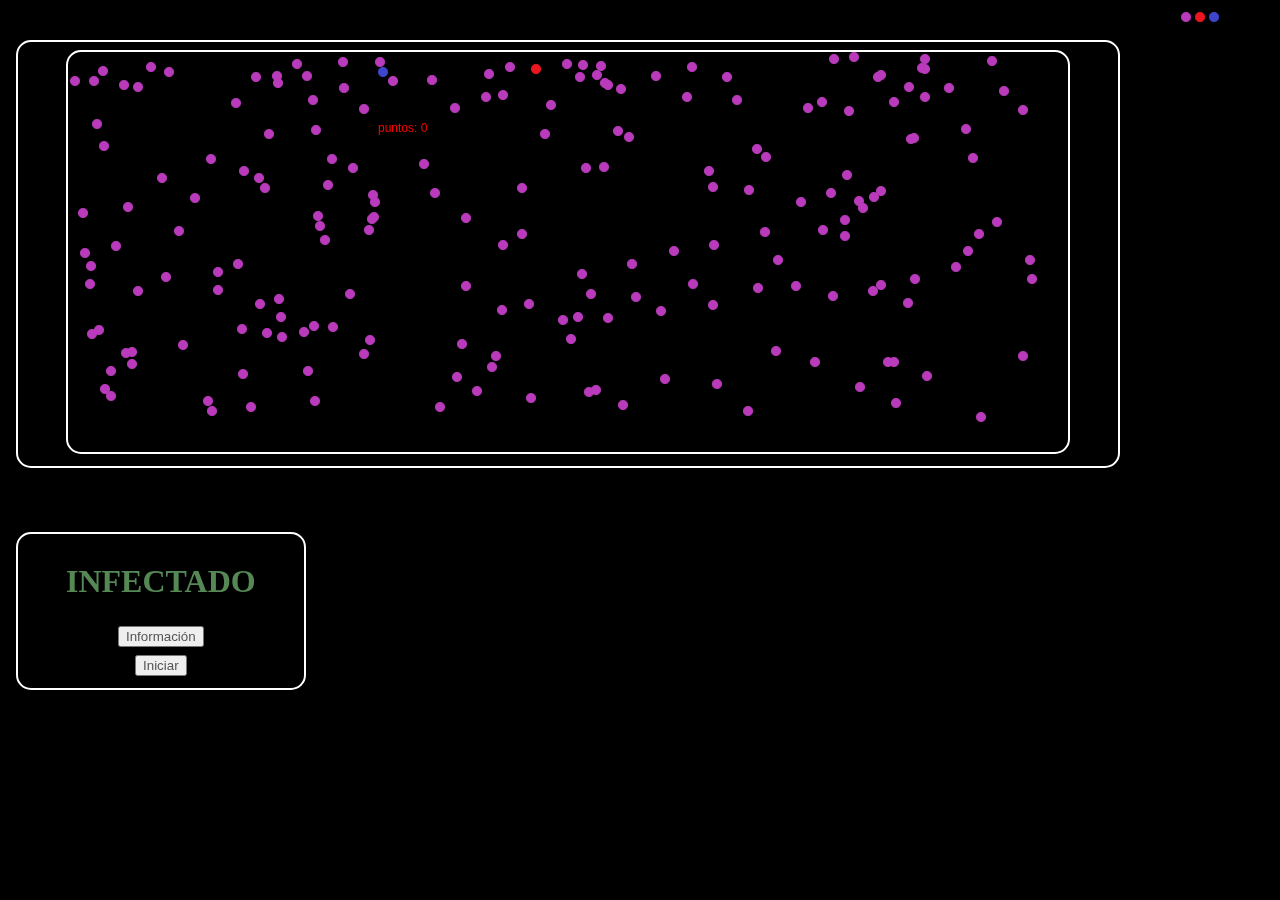
==== inicio/indexInfectado.html @ 5667ecee "enlace" ====
<!DOCTYPE html>
<html lang="es">
	<head>
		<meta charset="utf-8">
		<meta name="description" content="Juego 1">
		
		<meta name="author" content="Miguel Pérez">
		<title>INFECTADO</title>
		
		<link rel="stylesheet" type="text/css" href="../css/infectado.css" media="screen">
		<script src="../js/infectado/jquery-1.11.0.min.js" language="JavaScript1.2"></script>
        <script src="../js/infectado/persona.js" language="JavaScript1.2"></script>
        <script src="../js/infectado/jugador.js" language="JavaScript1.2"></script>
		
		<script src="../js/infectado/script.js" language="JavaScript1.2"></script>

		
		
	</head>
	<body>
		<section>
			<canvas id="mi_canvas" width="1000" height="400">
				Tu navegador no es compatible
			</canvas>			
		</section>
		<section>
			<div id="popup" style="display: none;">
				<div class="content-popup">
					<div class="close"><a href="#" id="close"><img src="../imagenes/infectado/close.png"/></a></div>
					<div>
					   <p>Evita las personas contagiadas</p>
					   
					</div>
				</div>
			</div>
			<h1>INFECTADO</h1>
			<button id="info">Información</button><br>
			<button id="iniciar">Iniciar</button>
		</section>
		<audio id="pierde">
			
			<source src="sonido/tos.mp3" type="audio/mpeg">
			
			Tu navegador no es compatible
		</audio>
		
		
        <img id="persona" src="../imagenes/infectado/persona.png"/>
        <img id="infectado" src="../imagenes/infectado/infectado.png"/>
        <img id="jugador" src="../imagenes/infectado/jugador.png"/>
		
		
	</body>
</html>
---- css/infectado.css ----
body {
	background-color:#000000;
	background:#000000 url('../imagenes/city.png') no-repeat right center;
	text-align: center;
}

h1, h3{
	color:#558855;
}

section {
	float:left;
	clear:none;
	background:url('../imagenes/trasparente.png');
	border:2px solid;
	border-color:#ffffff;
	border-radius:15px;
	margin:2em 0.5em;
	padding:0.5em 3em;
	text-align: center;
}

canvas {
	background:url('../imagenes/fondo.jpg');
	color:#ffffff;
	border:2px solid;
	border-color:#ffffff;
	border-radius:15px;
}

p {
	color:#003300;
}

button {
	margin:0.3em;
	color:#555555;
}

#arriba, #abajo, #salto, #sentado, #calaca_1, #calaca_2 {
	display:none;
}

#popup {
    left: 0;
    position: absolute;
    top: 0;
    width: 100%;
    z-index: 1001;
}

.content-popup {
    margin:0px auto;
    margin-top:120px;
    position:relative;
    padding:10px;
    width:500px;
    min-height:250px;
    border-radius:25px;
    background:url('../imagenes/trasparente.png');
    box-shadow: 0 2px 5px #666666;
}

.content-popup h2 {
    color:#48484B;
    border-bottom: 1px solid #48484B;
    margin-top: 0;
    padding-bottom: 4px;
}

.popup-overlay {
    left: 0;
    position: absolute;
    top: 0;
    width: 100%;
    z-index: 999;
    display:none;
    background-color: #777777;
    cursor: pointer;
    opacity: 0.7;
}

.close {
    position: absolute;
    right: 15px;
}
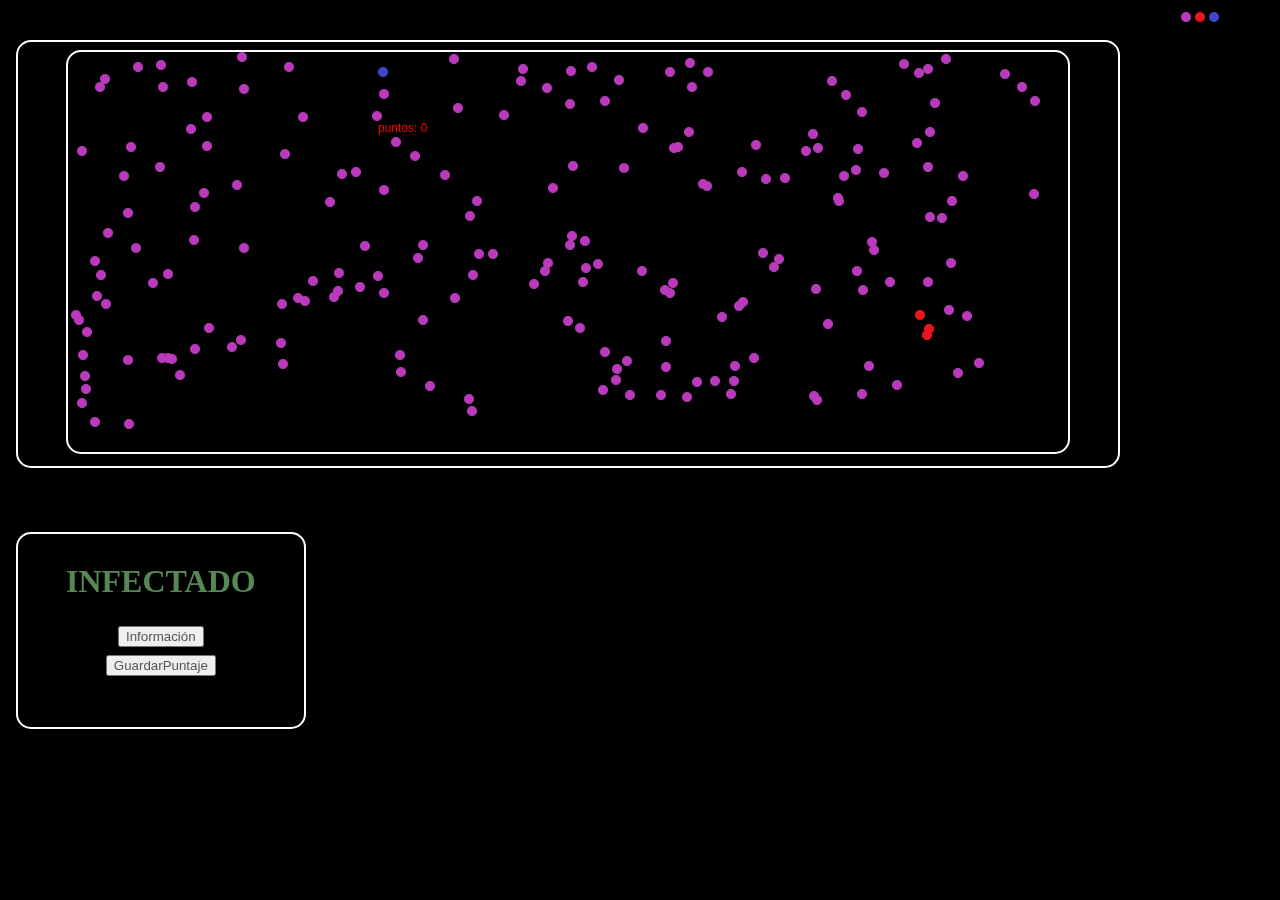
==== commit 934912a5: "db" ====
--- a/inicio/indexInfectado.html
+++ b/inicio/indexInfectado.html
@@ -35,7 +35,10 @@
 			</div>
 			<h1>INFECTADO</h1>
 			<button id="info">Información</button><br>
-			<button id="iniciar">Iniciar</button>
+			<button id="btnGuardar">GuardarPuntaje</button>
+			
+			<h1 id="puntajeInfectado"></h1>>
+			
 		</section>
 		<audio id="pierde">
 			
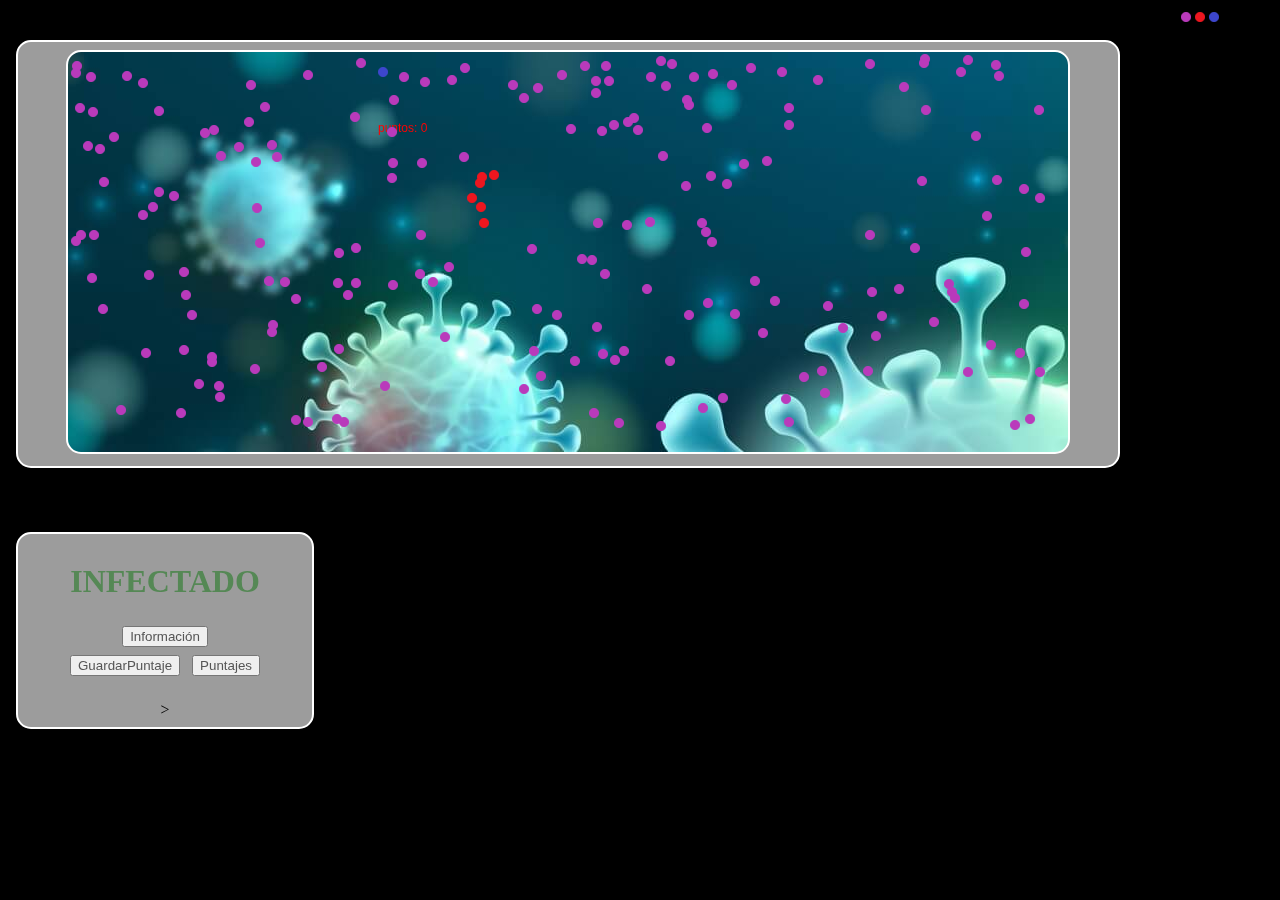
==== commit dfdae7eb: "db" ====
--- a/inicio/indexInfectado.html
+++ b/inicio/indexInfectado.html
@@ -11,7 +11,7 @@
 		<script src="../js/infectado/jquery-1.11.0.min.js" language="JavaScript1.2"></script>
         <script src="../js/infectado/persona.js" language="JavaScript1.2"></script>
         <script src="../js/infectado/jugador.js" language="JavaScript1.2"></script>
-		
+		<script src="../Juegos/db.js" language="JavaScript1.2"></script>
 		<script src="../js/infectado/script.js" language="JavaScript1.2"></script>
 
 		
@@ -27,15 +27,22 @@
 			<div id="popup" style="display: none;">
 				<div class="content-popup">
 					<div class="close"><a href="#" id="close"><img src="../imagenes/infectado/close.png"/></a></div>
+					<button id="btnCargar" onclick=mostrarPuntaje()>CargarPuntajes</button>
 					<div>
-					   <p>Evita las personas contagiadas</p>
+						<tbody id="tbody_puntaje_infectado">
+
+						</tbody>
 					   
 					</div>
 				</div>
 			</div>
+
+			
+
 			<h1>INFECTADO</h1>
 			<button id="info">Información</button><br>
 			<button id="btnGuardar">GuardarPuntaje</button>
+			<button id="btnPuntajes">Puntajes</button>
 			
 			<h1 id="puntajeInfectado"></h1>>
 			
--- a/css/infectado.css
+++ b/css/infectado.css
@@ -1,6 +1,6 @@
 body {
 	background-color:#000000;
-	background:#000000 url('../imagenes/city.png') no-repeat right center;
+	background:#000000 url('../imagenes/infectado/city.png') no-repeat right center;
 	text-align: center;
 }
 
@@ -11,7 +11,7 @@
 section {
 	float:left;
 	clear:none;
-	background:url('../imagenes/trasparente.png');
+	background:url('../imagenes/infectado/trasparente.png');
 	border:2px solid;
 	border-color:#ffffff;
 	border-radius:15px;
@@ -21,7 +21,7 @@
 }
 
 canvas {
-	background:url('../imagenes/fondo.jpg');
+	background:url('../imagenes/infectado/fondo.jpg');
 	color:#ffffff;
 	border:2px solid;
 	border-color:#ffffff;
@@ -49,6 +49,14 @@
     z-index: 1001;
 }
 
+#popupPuntaje {
+    left: 0;
+    position: absolute;
+    top: 0;
+    width: 100%;
+    z-index: 1001;
+}
+
 .content-popup {
     margin:0px auto;
     margin-top:120px;
@@ -57,7 +65,7 @@
     width:500px;
     min-height:250px;
     border-radius:25px;
-    background:url('../imagenes/trasparente.png');
+    background:url('../imagenes/infectado/trasparente.png');
     box-shadow: 0 2px 5px #666666;
 }
 
